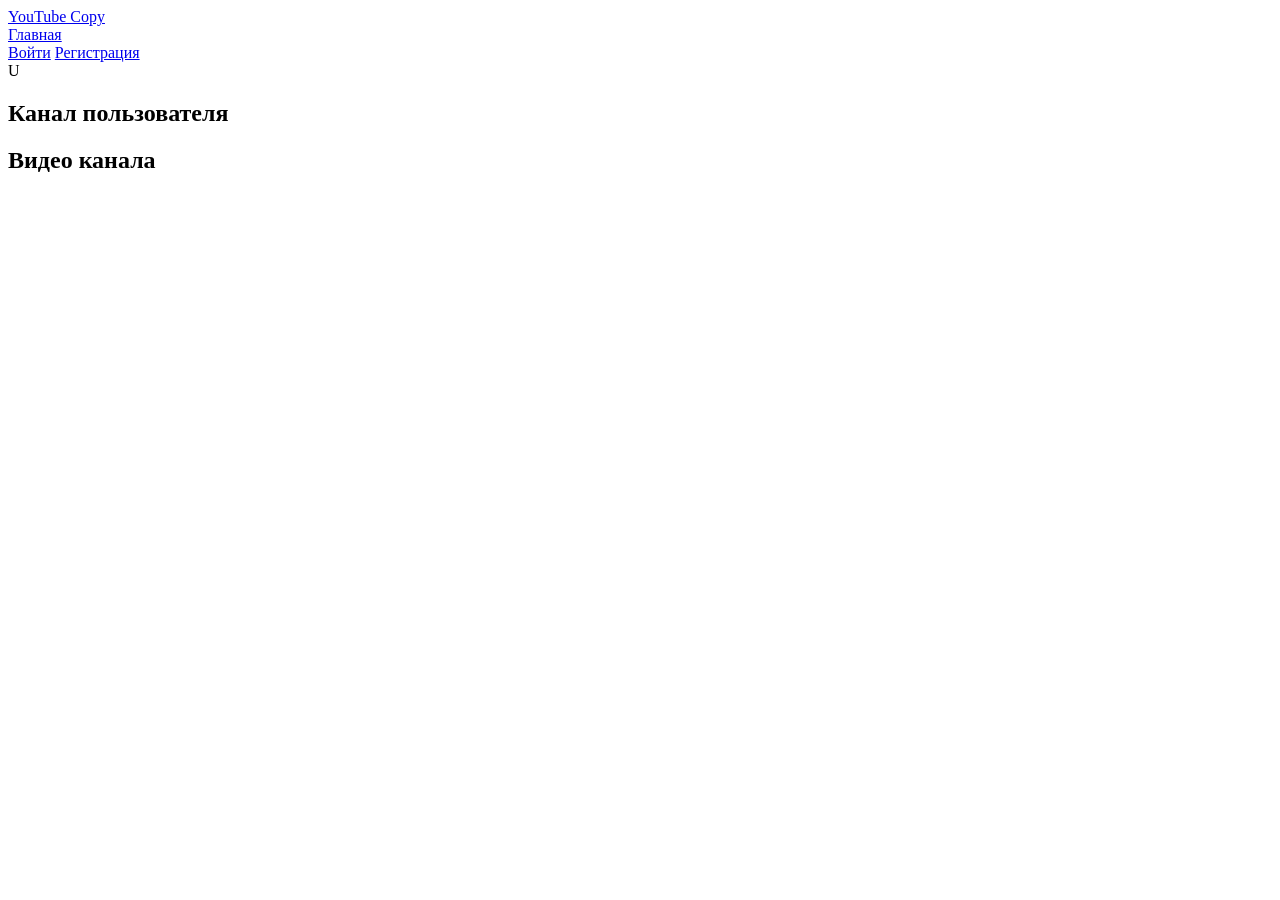
==== static/channel.html @ 97f18ad9 "add first version of frontend" ====
<!DOCTYPE html>
<html lang="ru">
<head>
    <meta charset="UTF-8">
    <meta name="viewport" content="width=device-width, initial-scale=1.0">
    <title>Канал — YouTube Copy</title>
    <link rel="stylesheet" href="/css/style.css">
    <script type="module" src="/js/channel.js"></script>
</head>
<body>
    <header class="site-header">
        <a class="logo" href="/">YouTube Copy</a>

        <nav class="header-nav">
            <a href="/">Главная</a>
            <a href="/upload.html" id="upload-link" hidden>Загрузить видео</a>
        </nav>

        <div class="header-actions" id="auth-actions">
            <a class="button button-secondary" href="/auth.html?mode=login">Войти</a>
            <a class="button button-primary" href="/auth.html?mode=register">Регистрация</a>
        </div>
    </header>

    <main class="container">
        <section class="channel-header">
            <div class="channel-avatar" id="channel-avatar">U</div>
            <div>
                <h1 id="channel-title">Канал пользователя</h1>
                <p id="channel-description"></p>
            </div>
        </section>

        <h2>Видео канала</h2>

        <div id="channel-message" class="message" hidden></div>
        <section id="channel-videos" class="videos-grid"></section>
    </main>
</body>
</html>
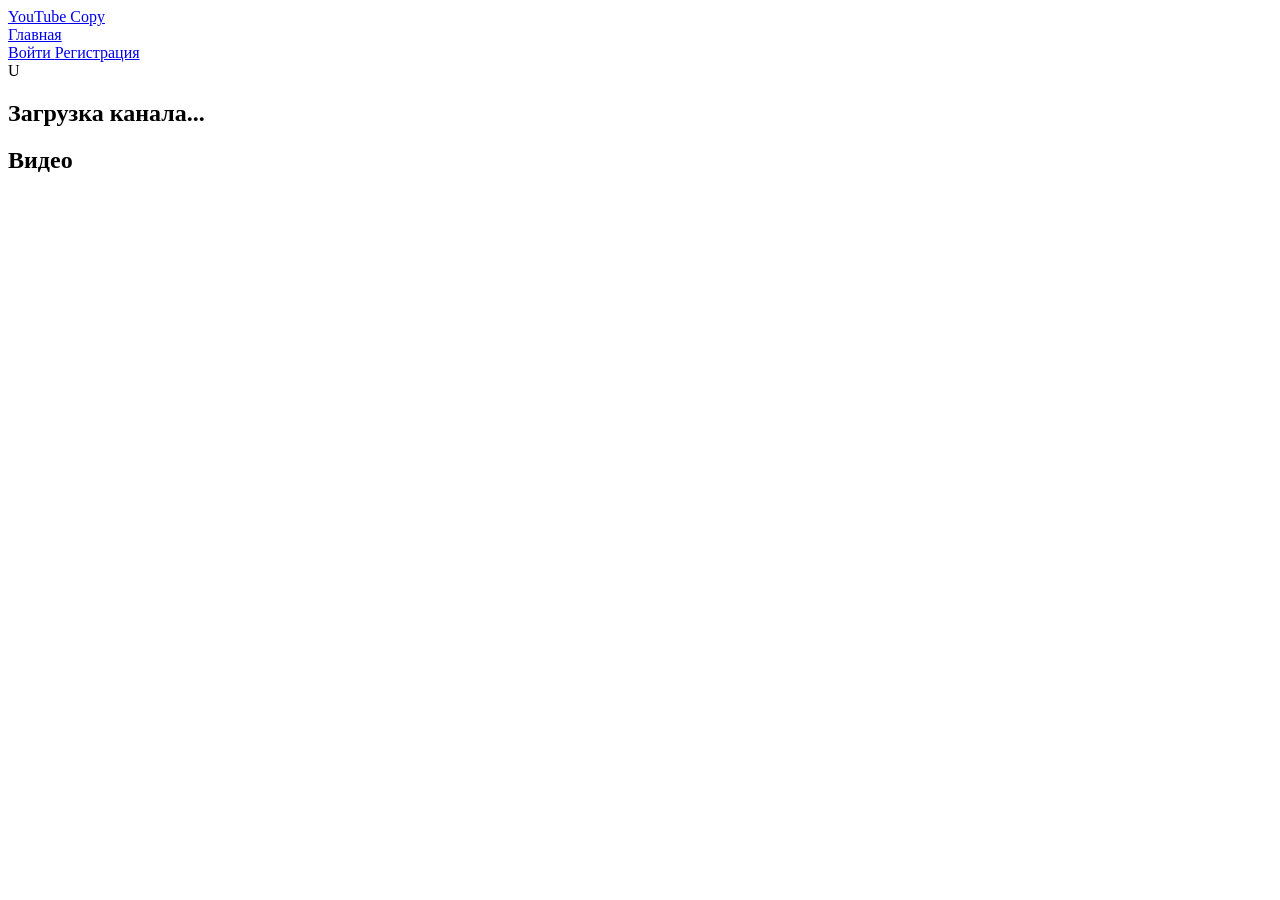
==== commit 5d72f657: "add changes to frontend" ====
--- a/static/channel.html
+++ b/static/channel.html
@@ -3,38 +3,55 @@
 <head>
     <meta charset="UTF-8">
     <meta name="viewport" content="width=device-width, initial-scale=1.0">
-    <title>Канал — YouTube Copy</title>
+    <title>Канал</title>
     <link rel="stylesheet" href="/css/style.css">
     <script type="module" src="/js/channel.js"></script>
 </head>
 <body>
     <header class="site-header">
-        <a class="logo" href="/">YouTube Copy</a>
+        <a class="site-logo" href="/">YouTube Copy</a>
 
         <nav class="header-nav">
             <a href="/">Главная</a>
-            <a href="/upload.html" id="upload-link" hidden>Загрузить видео</a>
+            <a id="upload-link" href="/upload.html" hidden>Загрузить видео</a>
         </nav>
 
-        <div class="header-actions" id="auth-actions">
-            <a class="button button-secondary" href="/auth.html?mode=login">Войти</a>
-            <a class="button button-primary" href="/auth.html?mode=register">Регистрация</a>
+        <div id="auth-actions" class="header-actions">
+            <a class="button button-secondary" href="/auth.html?mode=login">
+                Войти
+            </a>
+            <a class="button button-primary" href="/auth.html?mode=register">
+                Регистрация
+            </a>
         </div>
     </header>
 
     <main class="container">
         <section class="channel-header">
-            <div class="channel-avatar" id="channel-avatar">U</div>
-            <div>
-                <h1 id="channel-title">Канал пользователя</h1>
+            <div id="channel-avatar" class="channel-avatar">U</div>
+
+            <div class="channel-header-content">
+                <h1 id="channel-title">Загрузка канала...</h1>
                 <p id="channel-description"></p>
+                <p id="channel-subscribers" class="channel-subscribers"></p>
+
+                <button
+                    id="subscribe-button"
+                    class="button button-primary"
+                    type="button"
+                    hidden
+                >
+                    Подписаться
+                </button>
             </div>
         </section>
 
-        <h2>Видео канала</h2>
+        <p id="channel-message" class="message" hidden></p>
 
-        <div id="channel-message" class="message" hidden></div>
-        <section id="channel-videos" class="videos-grid"></section>
+        <section>
+            <h2>Видео</h2>
+            <div id="channel-videos" class="videos-grid"></div>
+        </section>
     </main>
 </body>
 </html>
